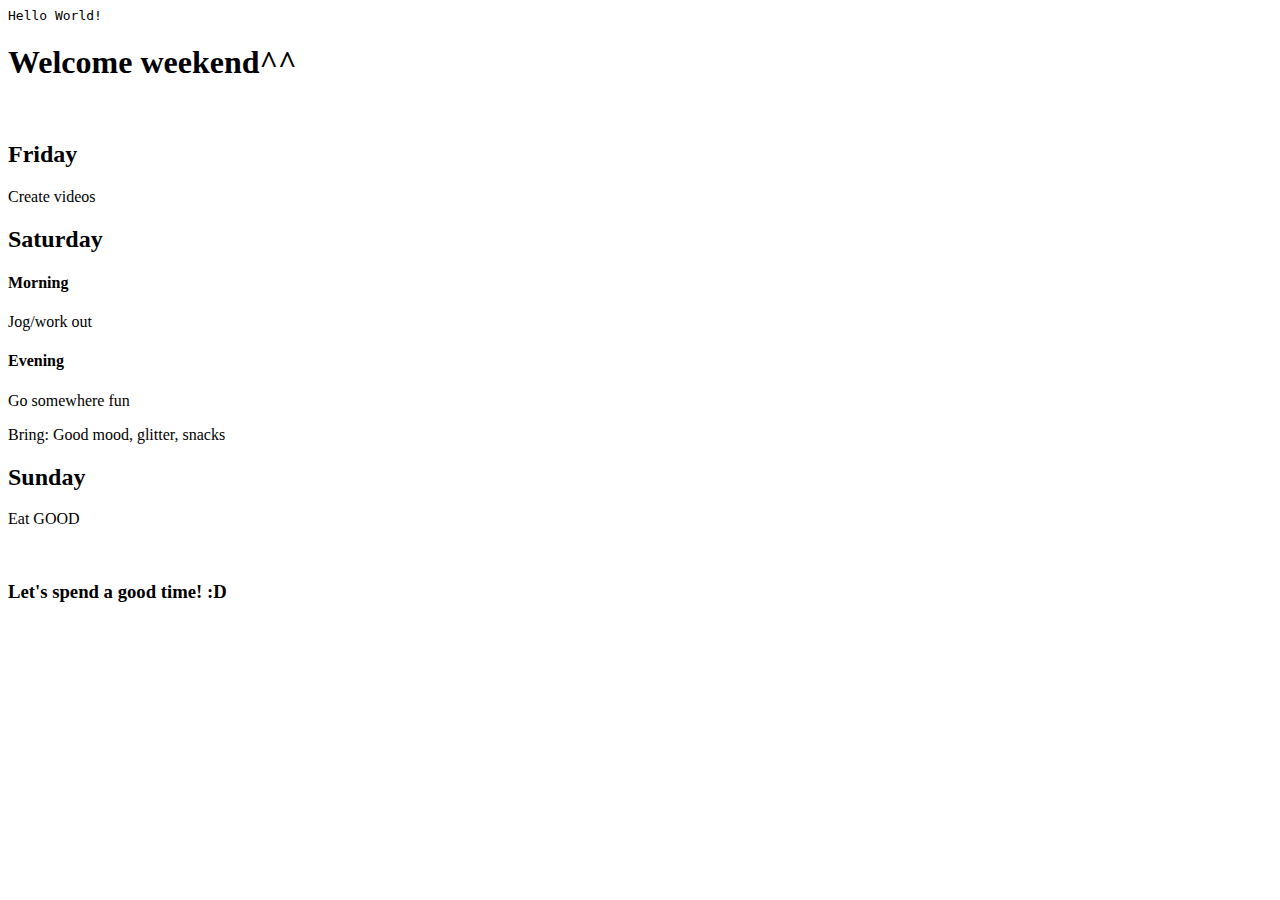
==== pages/index.html @ ca3c1404 "init" ====
<!DOCTYPE html>
<html lang="en">
<head>
    <meta charset="UTF-8">
    <meta http-equiv="X-UA-Compatible" content="IE=edge">
    <meta name="viewport" content="width=device-width, initial-scale=1.0">
    <title>Weekend with Linn</title>
</head>
<body>
    <code><div>Hello World!</div></code>

<h1>Welcome weekend^^</h1>

<title>Weekends with Linn</title>
<div>
<br
</div>
<h2>Friday</h2>
<p>Create videos</p>
</div>
<div>
    <h2>Saturday</h2>
    <h4>Morning</h4>
    <p>Jog/work out</p>
    
    <h4>Evening</h4>
    <p>Go somewhere fun</p>
    <p><span>Bring: </span> Good mood, glitter, snacks</p>
</div>
<div>
    <h2>Sunday</h2>
    <p>Eat GOOD</p>
    <br
    <!--TODO: Add more content-->
</div>

<h3>Let's spend a good time! :D</h3>
</body>
</html>
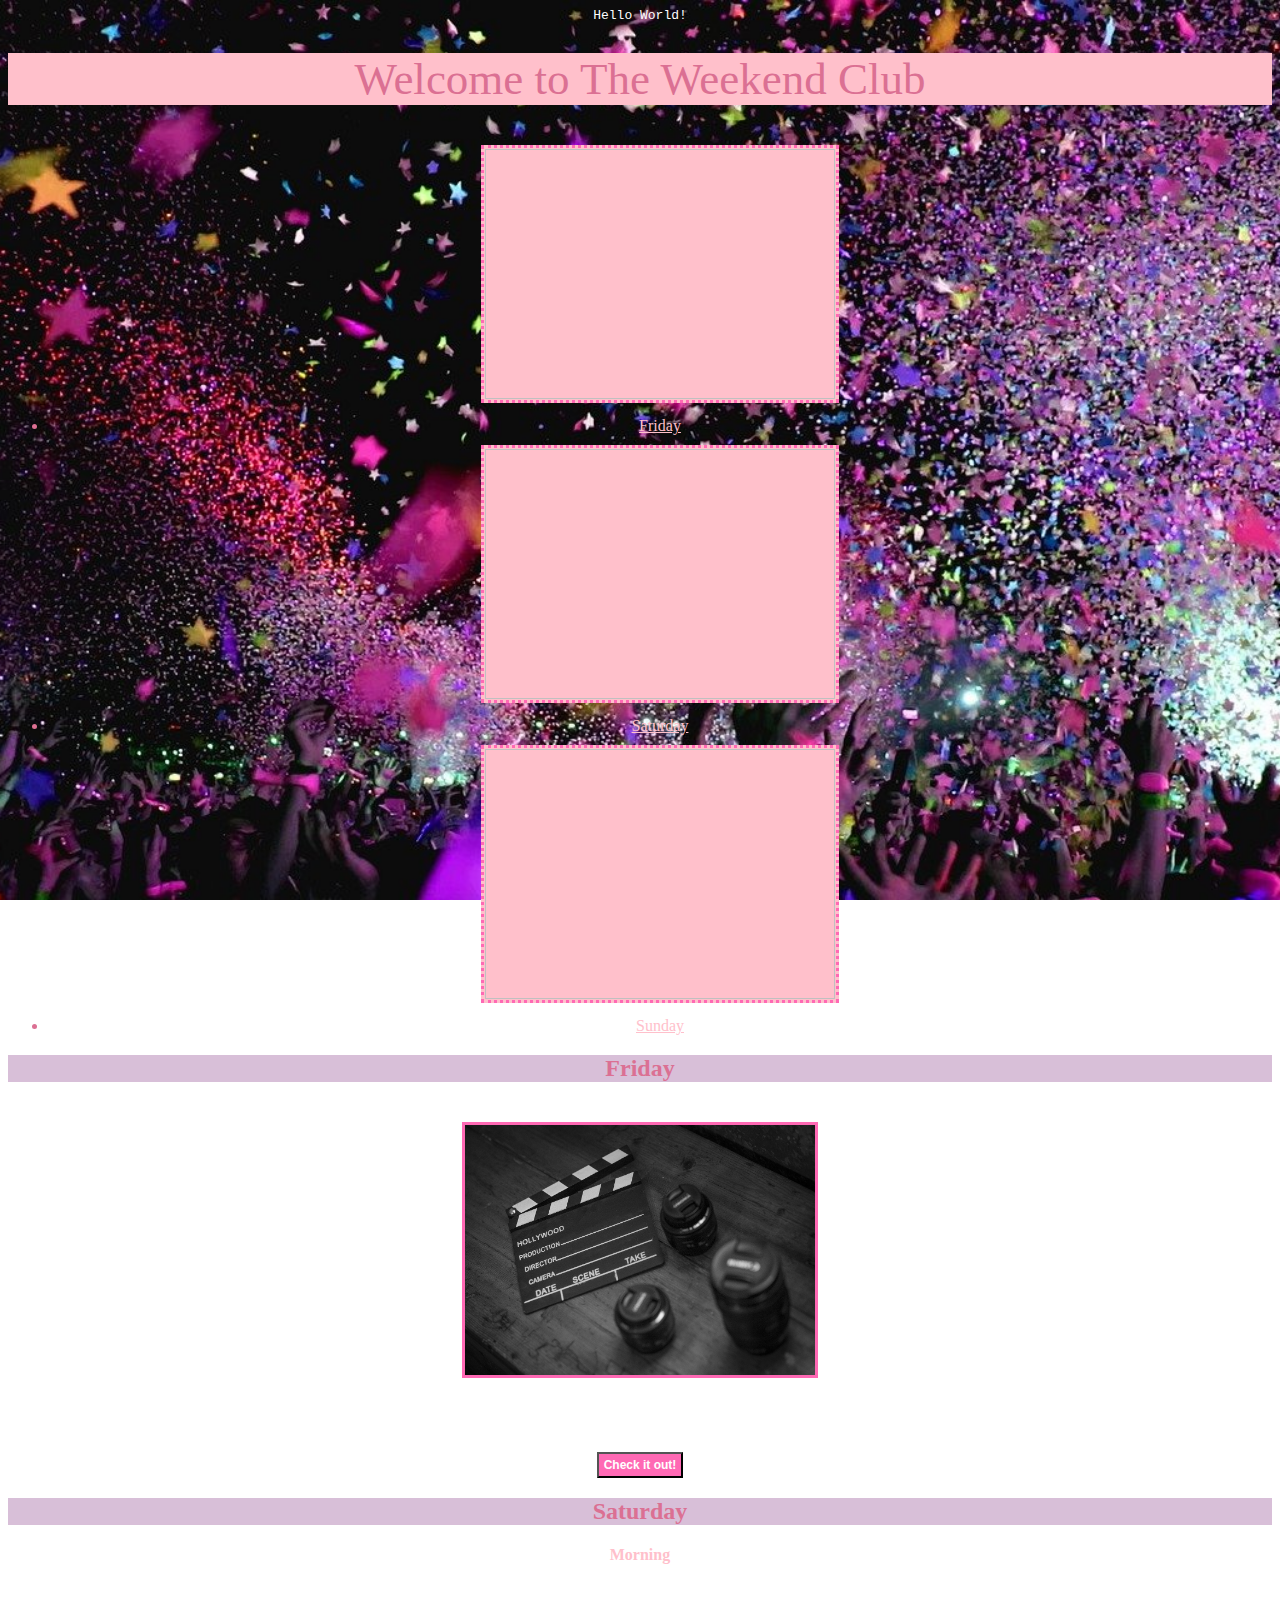
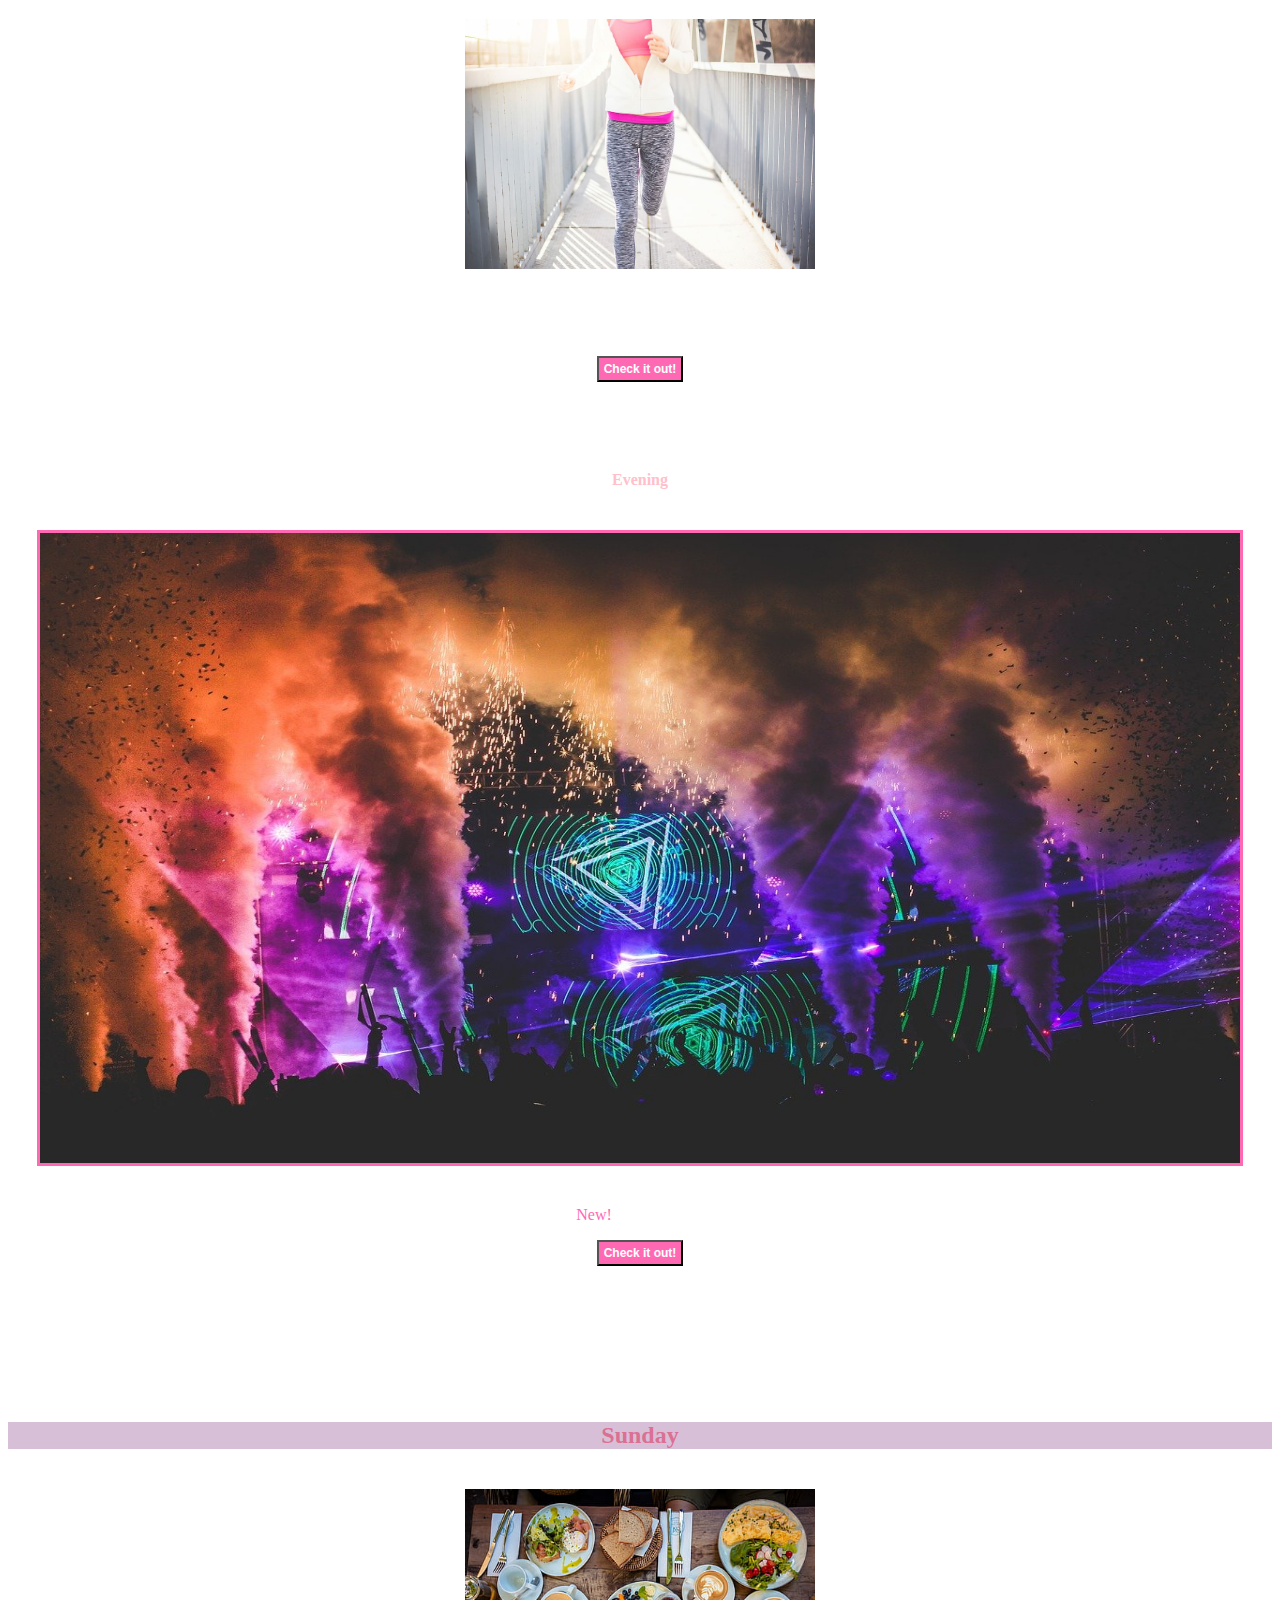
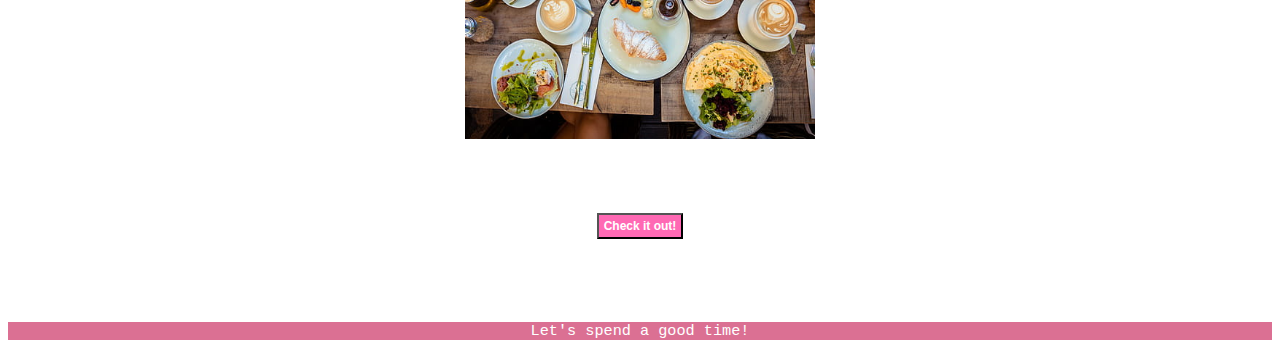
==== commit 9711dbe8: "add content" ====
--- a/pages/index.html
+++ b/pages/index.html
@@ -4,36 +4,71 @@
     <meta charset="UTF-8">
     <meta http-equiv="X-UA-Compatible" content="IE=edge">
     <meta name="viewport" content="width=device-width, initial-scale=1.0">
-    <title>Weekend with Linn</title>
+    <title>The Weekend Club</title>
+    <link rel= "normalizer" href= "normalizer.css">
+    <link rel= "stylesheet" href= "../styles/index.css"> 
 </head>
-<body>
-    <code><div>Hello World!</div></code>
 
-<h1>Welcome weekend^^</h1>
+<body class= "main">
+    <div style="font-style: inherit; color: white;">
+        <code><div>Hello World!</div></code>
+    </div>
 
-<title>Weekends with Linn</title>
-<div>
-<br
-</div>
-<h2>Friday</h2>
-<p>Create videos</p>
-</div>
-<div>
-    <h2>Saturday</h2>
-    <h4>Morning</h4>
-    <p>Jog/work out</p>
-    
-    <h4>Evening</h4>
-    <p>Go somewhere fun</p>
-    <p><span>Bring: </span> Good mood, glitter, snacks</p>
-</div>
-<div>
-    <h2>Sunday</h2>
-    <p>Eat GOOD</p>
-    <br
-    <!--TODO: Add more content-->
-</div>
+    <h1> Welcome to The Weekend Club</h1>
 
-<h3>Let's spend a good time! :D</h3>
+    <div>
+        
+    </div>
+    <nav class="meny-nav">
+        <ul>
+            <img class= "teaser-container"> 
+            <li><a href= "#friday-paragraph" style="color: pink;">Friday</a></li>
+            <img class= "teaser-container">
+            <li><a href= "#saturday-paragraph" style="color: pink;">Saturday</a></li>
+            <img class= "teaser-container">
+            <li><a href= "#sunday-paragraph" style="color: pink;">Sunday</a></li>
+        </ul>
+    </nav>
+
+    <section>
+        <h2 id= "friday-paragraph">Friday</h2>
+        <img class="friday-img" src="../images/klaff.jpg" alt="Claf board">
+        <p>Create videos</p>
+        <button>Check it out!</button>
+        <!--add content-->
+    </section>
+    <section class="saturday">
+        <h2 id= "saturday-paragraph">Saturday</h2>
+        <h4>Morning</h4>
+        <img class="saturday-morning" src="../images/jog.jpg" alt="Jogging">
+        <p>Jogging</p>
+        <button>Check it out!</button>
+        <p>FREE event</p>
+        <br>
+        <h4>Evening</h4>
+        <img class= "saturday-evening" src="../images/festival.jpg" alt="Festival">
+        <p class="saturday-content">Time for FUN</p>
+        <button>Check it out!</button>
+        <p>Ticket 250 :-</p>
+        <p>Weekend members FREE</p>
+        <p><span>Bring: </span>Good mood, glitter, snacks</p>
+        <p>(Get fun stuff for the evening from
+            <a href= "https://www.partykungen.se/" title= "partykungen.se" style="color: white">Partykungen)</a>
+        </p>     
+    </section>
+    <section>
+        <h2 id= "sunday-paragraph">Sunday</h2>
+        <img calss="sunday-img" src="../images/brunch.jpg" alt="Brunch">
+        <p>FOOD, walk & talk</p>
+        <button>Check it out!</button>
+        <p>Check out where we're having 
+            <a href= "https://www.thestrand.se/sv/meny/brunch/" title= "The Strand" style="color: white;"> brunch</a>
+        </p>
+        <br>
+        <!--TODO: Add more content-->
+    </section>
+    <footer>
+        <code><h3 style= "text-align:center">Let's spend a good time!</h3></code>
+    </footer>
 </body>
 </html>
--- a/styles/index.css
+++ b/styles/index.css
@@ -0,0 +1,93 @@
+/* Structure in which order? Tag priority or html doc?*/
+
+body {
+    background-image: url(../images/konfetti.jpg);
+    background-size: cover;
+    background-position: center;
+    background-attachment: fixed; 
+    text-align: center;
+}
+
+h1 {
+    color: palevioletred;
+    font-size: 45px;
+    font-weight: 350;
+    font-style: inherit;
+    text-align: center;
+    background-color: pink;
+}
+h2 {
+    color: palevioletred;
+    background-color: thistle;
+}
+h3 {
+    font-weight: 300;
+    color: white;
+    background-color: palevioletred;
+}
+h4 {
+    color:pink;
+}
+p {
+    color: white;
+}
+
+.meny-nav {
+    color: palevioletred;
+} /* Q: How to display containers horizontal? */
+
+.meny-nav img:hover {
+    background-color: hotpink;
+}
+
+.teaser-container {
+    background-color:pink;
+    display: inline-block;
+    max-height: 250px;
+    max-width: 350;
+    padding: 1px;
+    margin: 10px;
+    border: 3px dotted hotpink;
+} /* Q: How do I add content in container? */
+
+ button {
+    background-color: hotpink;
+    color: white;
+    font-size: 12px;
+    font-weight: bold;
+    line-height: 1;
+    padding: 5px; 
+ }
+
+button:hover {
+    background-color: pink;
+    color: black;
+}
+   
+/*Images*/
+
+.saturday-content:before {
+    color: hotpink;
+    content: "New!";
+}
+
+.friday-img, .saturday-evening, .sunday-img {
+    border: 3px solid hotpink;
+} /* Q: Why no border in Sunday-img? */
+
+.saturday-morning {
+    border: 3px solid white;
+    padding: 10px;
+}
+
+img {
+    width: 350px;
+    height: 250px;
+    margin: 20px;
+}
+.saturday-evening {
+    height: 70vh;
+    width: 100%;
+    max-height: 700px;
+    max-width: 1200px;
+}